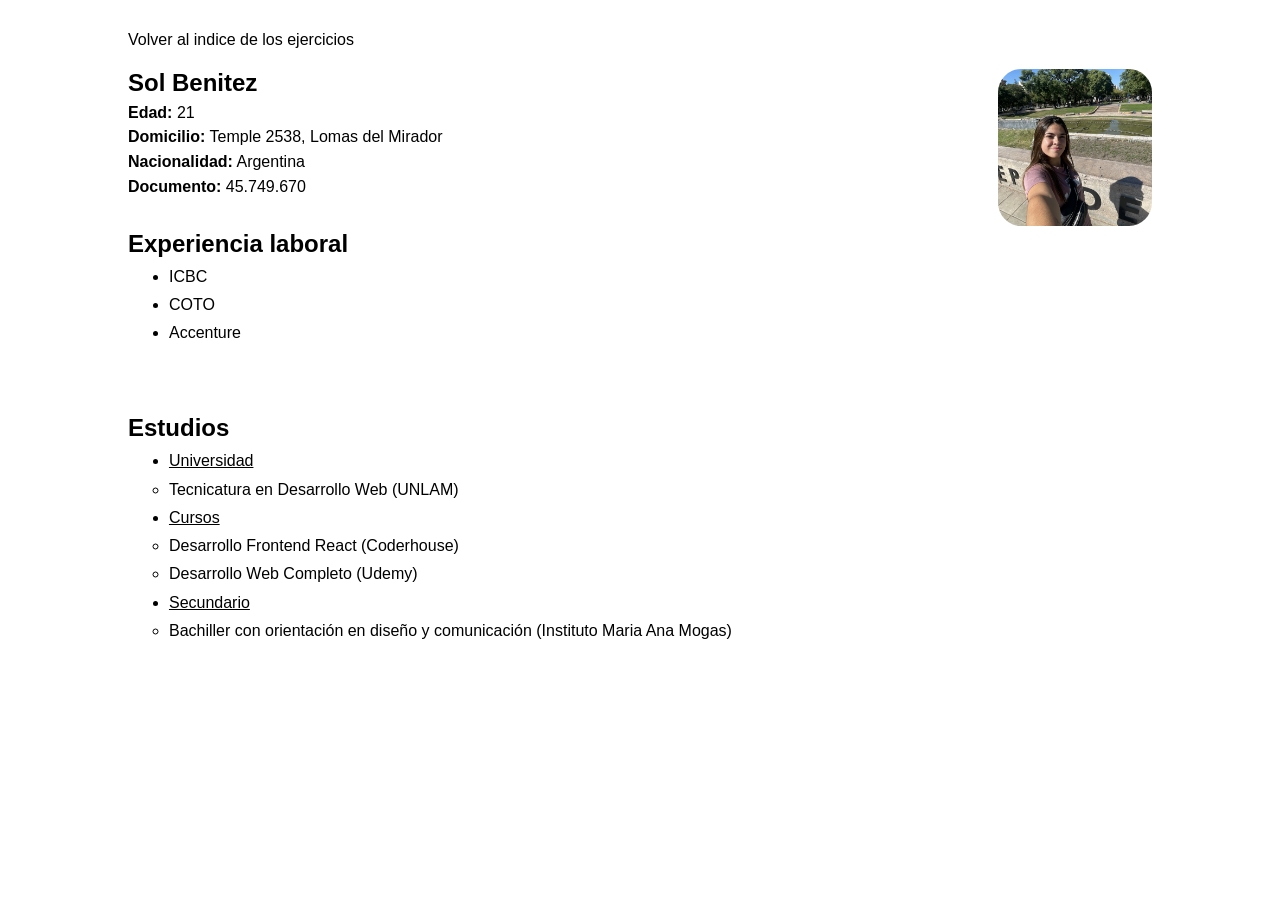
==== entrenamiento_01/ejercicio_01/estudios.html @ cedd2e1e "Se agrega "Entrenamiento 2"" ====
<!DOCTYPE html>
<html lang="es">
<head>
    <meta charset="UTF-8">
    <meta name="viewport" content="width=device-width, initial-scale=1.0">
    <title>Ejercicio 1 CV</title>

    <link rel="stylesheet" href="estilos/style_estudios.css">
</head>
<body>
    <header>
        <ul>
            <li><a href="../../../index.html">Volver al indice de los ejercicios</a></li>
        </ul>
    </header>

    <main>
        <div class="main">
            <section class="datos">
            <h1>Sol Benitez</h1>
            <ul>
                <li><strong>Edad:</strong> 21</li>
                <li><strong>Domicilio:</strong> Temple 2538, Lomas del Mirador</li>
                <li><strong>Nacionalidad:</strong> Argentina</li>
                <li><strong>Documento:</strong> 45.749.670</li>
            </ul>
            </section>

            <div class="imagen">
            <img src="/imagenes/foto_perfil.jpg" alt="Imágen de perfil del CV">
            </div>
        </div>

        <section class="indice">
        <h2>Experiencia laboral</h2>
        <ul>
            <li><a href="./experiencia_laboral/icbc.html">ICBC</a></li>
            <li><a href="./experiencia_laboral/coto.html">COTO</a></li>
            <li><a href="./experiencia_laboral/accenture.html">Accenture</a></li>
        </ul>
        </section>

        <section class="estudios">
        <h2>Estudios</h2>
        <ul>
            <li class="enlaces_estudios">Universidad</li>
            <ul>
                <li><a href="./estudios/universidad.html">Tecnicatura en Desarrollo Web (UNLAM)</a></li>
            </ul>
            <li class="enlaces_estudios">Cursos</li>
            <ul>
                <li><a href="./estudios/estudios_coderhouse.html">Desarrollo Frontend React (Coderhouse)</a></li>
                <li><a href="./estudios/estudios_udemy.html">Desarrollo Web Completo (Udemy)</a></li>
            </ul>
            <li class="enlaces_estudios">Secundario</li>
            <ul>
                <li><a href="./estudios/secundario.html">Bachiller con orientación en diseño y comunicación (Instituto Maria Ana Mogas)</a></li>
            </ul>
        </ul>
        </section>
    </main>
</body>
</html>
---- entrenamiento_01/ejercicio_01/estilos/style_estudios.css ----
* {
    margin: 0;
    padding: 0;
    box-sizing: border-box;
}

body {
    width: 80%;
    height: 100%;
    margin: 0 auto;
    font-family: Arial, Helvetica, sans-serif;
}

header {
    margin: 2% 0;
}

/* Style home */

header ul {
    list-style: none;
    display: flex;
    gap: 2%;
}

a {
    text-decoration: none;
    color: black;
}

main {
    display: flex;
    flex-direction: column;
    gap: 1.5%;
}

h1, h2 {
    margin-bottom: 1%;
}

.indice li, .estudios li {
    margin-left: 4%;
}

.enlaces_estudios {
    text-decoration: underline;
}

.main {
    display: flex;
    justify-content: space-between;
    align-items: flex-start;
}

.datos {
    width: 65%;
}

.imagen {
    width: 15%;
}

.imagen img {
    width: 100%;
    border-radius: 15%;
}

li {
    margin-top: 1%;
}

.estudios h2 {
    margin-top: 7%;
}

.datos ul li {
    list-style: none;
    margin-right: 0;
}

/* Style estudios */

.contenido h2 {
    margin-top: 2%;
}

.contenido ul li {
    margin-left: 4%;
}

.ubicacion h2 {
    margin-top: 2%;
}

.ubicacion iframe {
   display: block;
   margin: 0 auto;
}

.imagen_estudios {
    width: 80%;
    margin: 0 auto;
    display: flex;
    justify-content: center;
    align-items: center;
    gap: 2%;
    
}

.imagen_estudios img {
    width: auto;
    height: auto;
    max-width: 100%;
    flex: 0 1 auto;
    min-width: 0;
    margin-bottom: 5%;
}
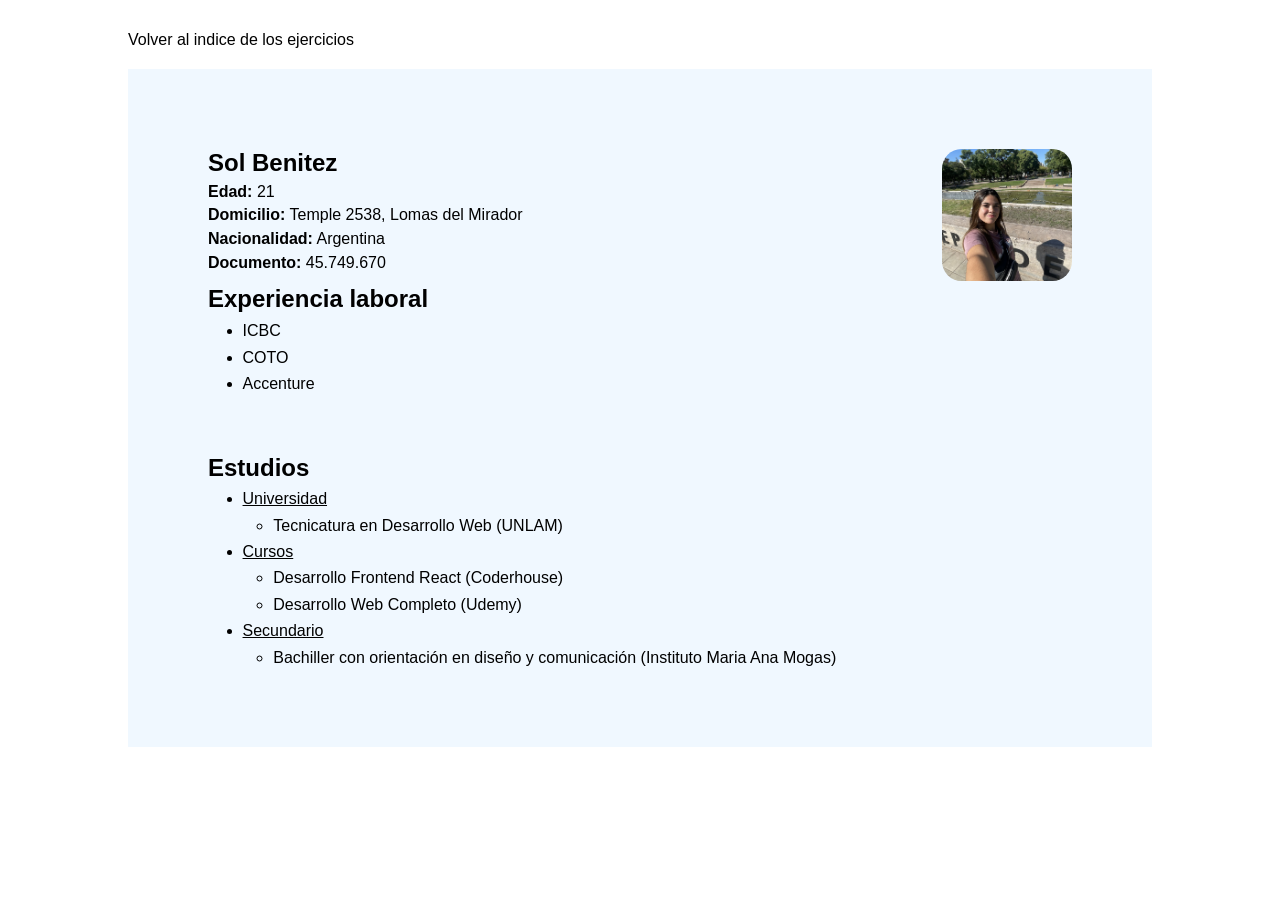
==== commit 1c82aa7d: "Detalles del entrenamiento 1" ====
--- a/entrenamiento_01/ejercicio_01/estudios.html
+++ b/entrenamiento_01/ejercicio_01/estudios.html
@@ -1,63 +1,63 @@
 <!DOCTYPE html>
 <html lang="es">
-<head>
-    <meta charset="UTF-8">
-    <meta name="viewport" content="width=device-width, initial-scale=1.0">
-    <title>Ejercicio 1 CV</title>
+    <head>
+        <meta charset="UTF-8">
+        <meta name="viewport" content="width=device-width, initial-scale=1.0">
+        <title>Ejercicio 1 CV</title>
 
-    <link rel="stylesheet" href="estilos/style_estudios.css">
-</head>
-<body>
-    <header>
-        <ul>
-            <li><a href="../../../index.html">Volver al indice de los ejercicios</a></li>
-        </ul>
-    </header>
+        <link rel="stylesheet" href="estilos/style_estudios.css">
+    </head>
+    <body>
+        <header>
+            <ul>
+                <li><a href="../../../index.html">Volver al indice de los ejercicios</a></li>
+            </ul>
+        </header>
 
-    <main>
-        <div class="main">
-            <section class="datos">
-            <h1>Sol Benitez</h1>
+        <main>
+            <div class="main">
+                <section class="datos">
+                <h1>Sol Benitez</h1>
+                <ul>
+                    <li><strong>Edad:</strong> 21</li>
+                    <li><strong>Domicilio:</strong> Temple 2538, Lomas del Mirador</li>
+                    <li><strong>Nacionalidad:</strong> Argentina</li>
+                    <li><strong>Documento:</strong> 45.749.670</li>
+                </ul>
+                </section>
+
+                <div class="imagen">
+                <img src="/imagenes/foto_perfil.jpg" alt="Imágen de perfil del CV">
+                </div>
+            </div>
+
+            <section class="indice">
+            <h2>Experiencia laboral</h2>
             <ul>
-                <li><strong>Edad:</strong> 21</li>
-                <li><strong>Domicilio:</strong> Temple 2538, Lomas del Mirador</li>
-                <li><strong>Nacionalidad:</strong> Argentina</li>
-                <li><strong>Documento:</strong> 45.749.670</li>
+                <li><a href="./experiencia_laboral/icbc.html">ICBC</a></li>
+                <li><a href="./experiencia_laboral/coto.html">COTO</a></li>
+                <li><a href="./experiencia_laboral/accenture.html">Accenture</a></li>
             </ul>
             </section>
 
-            <div class="imagen">
-            <img src="/imagenes/foto_perfil.jpg" alt="Imágen de perfil del CV">
-            </div>
-        </div>
-
-        <section class="indice">
-        <h2>Experiencia laboral</h2>
-        <ul>
-            <li><a href="./experiencia_laboral/icbc.html">ICBC</a></li>
-            <li><a href="./experiencia_laboral/coto.html">COTO</a></li>
-            <li><a href="./experiencia_laboral/accenture.html">Accenture</a></li>
-        </ul>
-        </section>
-
-        <section class="estudios">
-        <h2>Estudios</h2>
-        <ul>
-            <li class="enlaces_estudios">Universidad</li>
+            <section class="estudios">
+            <h2>Estudios</h2>
             <ul>
-                <li><a href="./estudios/universidad.html">Tecnicatura en Desarrollo Web (UNLAM)</a></li>
+                <li class="enlaces_estudios">Universidad</li>
+                <ul class="nombre_estudio">
+                    <li><a href="./estudios/universidad.html">Tecnicatura en Desarrollo Web (UNLAM)</a></li>
+                </ul>
+                <li class="enlaces_estudios">Cursos</li>
+                <ul class="nombre_estudio">
+                    <li><a href="./estudios/estudios_coderhouse.html">Desarrollo Frontend React (Coderhouse)</a></li>
+                    <li><a href="./estudios/estudios_udemy.html">Desarrollo Web Completo (Udemy)</a></li>
+                </ul>
+                <li class="enlaces_estudios">Secundario</li>
+                <ul class="nombre_estudio">
+                    <li><a href="./estudios/secundario.html">Bachiller con orientación en diseño y comunicación (Instituto Maria Ana Mogas)</a></li>
+                </ul>
             </ul>
-            <li class="enlaces_estudios">Cursos</li>
-            <ul>
-                <li><a href="./estudios/estudios_coderhouse.html">Desarrollo Frontend React (Coderhouse)</a></li>
-                <li><a href="./estudios/estudios_udemy.html">Desarrollo Web Completo (Udemy)</a></li>
-            </ul>
-            <li class="enlaces_estudios">Secundario</li>
-            <ul>
-                <li><a href="./estudios/secundario.html">Bachiller con orientación en diseño y comunicación (Instituto Maria Ana Mogas)</a></li>
-            </ul>
-        </ul>
-        </section>
-    </main>
-</body>
+            </section>
+        </main>
+    </body>
 </html>
--- a/entrenamiento_01/ejercicio_01/estilos/style_estudios.css
+++ b/entrenamiento_01/ejercicio_01/estilos/style_estudios.css
@@ -15,8 +15,6 @@
     margin: 2% 0;
 }
 
-/* Style home */
-
 header ul {
     list-style: none;
     display: flex;
@@ -28,10 +26,14 @@
     color: black;
 }
 
+/* Style home */
+
 main {
     display: flex;
     flex-direction: column;
     gap: 1.5%;
+    background-color: aliceblue;
+    padding: 5em;
 }
 
 h1, h2 {
@@ -78,6 +80,10 @@
     margin-right: 0;
 }
 
+.nombre_estudio {
+    padding-left: 2em;
+}
+
 /* Style estudios */
 
 .contenido h2 {
